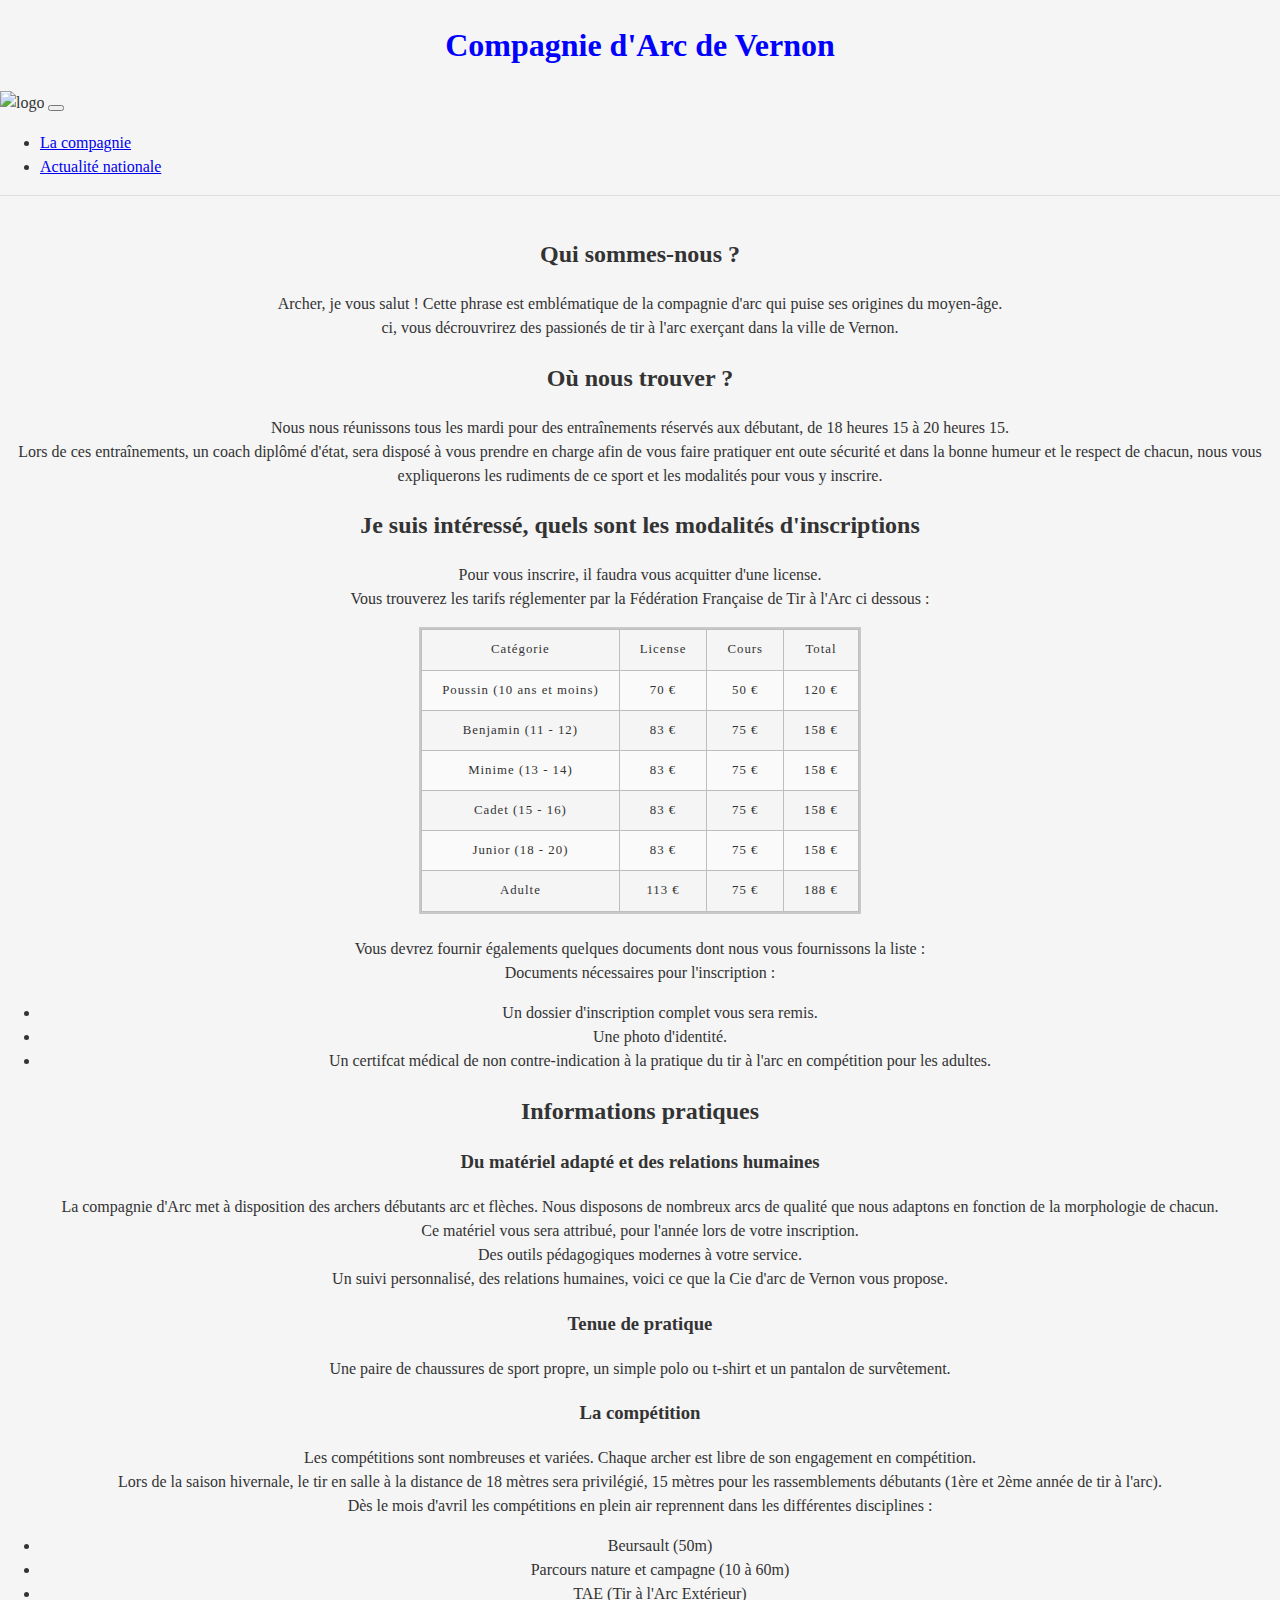
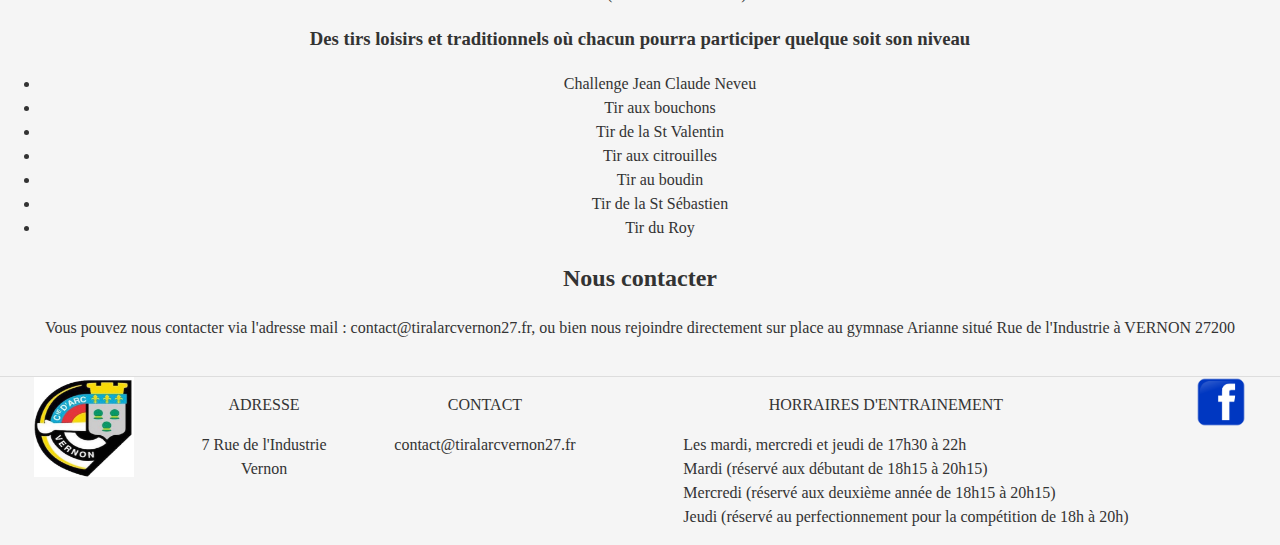
==== contact.html @ a7cb80d6 "ajout du contenu, de style, et de l'iframe" ====
<!DOCTYPE html>
<html lang="fr">
<head>
    <meta charset="UTF-8">
    <meta http-equiv="X-UA-Compatible" content="IE=edge">
    <meta name="viewport" content="width=device-width, initial-scale=1.0">
    <link href="https://cdn.jsdelivr.net/npm/bootstrap@5.3.0-alpha1/dist/css/bootstrap.min.css" rel="stylesheet" integrity="sha384-GLhlTQ8iRABdZLl6O3oVMWSktQOp6b7In1Zl3/Jr59b6EGGoI1aFkw7cmDA6j6gD" crossorigin="anonymous">
    <script src="https://cdn.jsdelivr.net/npm/bootstrap@5.3.0-alpha1/dist/js/bootstrap.bundle.min.js" integrity="sha384-w76AqPfDkMBDXo30jS1Sgez6pr3x5MlQ1ZAGC+nuZB+EYdgRZgiwxhTBTkF7CXvN" crossorigin="anonymous"></script>
    <link href="style.css" rel="stylesheet">
    <title>Compagnie d'Arc de Vernon</title>
</head>
<body>
    <header>
        <h1 class="compagnyName">Compagnie d'Arc de Vernon</h1>
        <nav class="navbar navbar-expand-lg bg-body-primary">
            <div class="container-fluid">
              <img class="navbar-brand" src="./assets/logo.jpg" alt="logo">
              <button class="navbar-toggler" 
                      type="button" 
                      data-bs-toggle="collapse" 
                      data-bs-target="#navbarNav" 
                      aria-controls="navbarNav" 
                      aria-expanded="false" 
                      aria-label="Toggle navigation">
                <span class="navbar-toggler-icon"></span>
              </button>
              <div class="collapse navbar-collapse" id="navbarNav">
                <ul class="navbar-nav">
                  <li class="nav-item">
                    <a class="nav-link active" aria-current="page" href="#">La compagnie</a>
                  </li>
                  <li class="nav-item">
                    <a class="nav-link" href="#">Actualité nationale</a>
                  </li>
                </ul>
              </div>
            </div>
          </nav>
    </header>
    <main class="container">
      <div class="content">
        <h2>Qui sommes-nous ?</h2>
          <p>Archer, je vous salut ! Cette phrase est emblématique de la compagnie d'arc qui puise ses
            origines du moyen-âge.<br>
            ci, vous décrouvrirez des passionés de tir à l'arc exerçant dans la ville de Vernon.<br>
          </p>
      
        <h2>Où nous trouver ?</h2>
          <p>Nous nous réunissons tous les mardi pour des entraînements réservés aux débutant, de 18 
            heures 15 à 20 heures 15.<br>
            Lors de ces entraînements, un coach diplômé d'état, sera disposé à vous prendre en charge 
            afin de vous faire pratiquer ent oute sécurité et dans la bonne humeur et le respect de 
            chacun, nous vous expliquerons les rudiments de ce sport et les modalités pour vous y 
            inscrire.</p>

          <h2>Je suis intéressé, quels sont les modalités d'inscriptions</h2>
          <p>Pour vous inscrire, il faudra vous acquitter d'une license.<br>
            Vous trouverez les tarifs réglementer par la Fédération Française de Tir à l'Arc ci dessous :
          </p>
          <div class="price">
            <table>
              <tr>
                <td>Catégorie</td>
                <td>License</td>
                <td>Cours</td>
                <td>Total</td>
              </tr>
              <tr>
                <td>Poussin (10 ans et moins)</td>
                <td>70 €</td>
                <td>50 €</td>
                <td>120 €</td>
              </tr>
              <tr>
                <td>Benjamin (11 - 12)</td>
                <td>83 €</td>
                <td>75 €</td>
                <td>158 €</td>

              </tr>
              <tr>
                <td>Minime (13 - 14)</td>
                <td>83 €</td>
                <td>75 €</td>
                <td>158 €</td>

              </tr>
              <tr>
                <td>Cadet (15 - 16)</td>
                <td>83 €</td>
                <td>75 €</td>
                <td>158 €</td> 
              </tr>

              <tr>
                <td>Junior (18 - 20)</td>
                <td>83 €</td>
                <td>75 €</td>
                <td>158 €</td> 
              </tr>

              <tr>
                <td>Adulte</td>
                <td>113 €</td>
                <td>75 €</td>
                <td>188 €</td> 
              </tr>
            </table>
          
        </div>

          <p>  
          Vous devrez fournir égalements quelques documents dont nous vous fournissons la liste :<br>
          Documents nécessaires pour l'inscription :<br>
          </p>

          <ul>
            <li>Un dossier d'inscription complet vous sera remis.</li>
            <li>Une photo d'identité.</li>
            <li>Un certifcat médical de non contre-indication à la pratique du tir à l'arc en 
              compétition pour les adultes.</li>
          </ul>
        
          <h2>Informations pratiques</h2>
          <h3>Du matériel adapté et des relations humaines</h3>
          <p>La compagnie d'Arc met à disposition des archers débutants arc et flèches. Nous disposons
            de nombreux arcs de qualité que nous adaptons en fonction de la morphologie de chacun.<br>
            Ce matériel vous sera attribué, pour l'année lors de votre inscription.<br>
            Des outils pédagogiques modernes à votre service.<br>
            Un suivi personnalisé, des relations humaines, voici ce que la Cie d'arc de Vernon vous 
            propose.
          </p>

          <h3>Tenue de pratique</h3>
          <p>Une paire de chaussures de sport propre, un simple polo ou t-shirt et un pantalon de 
            survêtement.</p>

          <h3>La compétition</h3>
          <p>Les compétitions sont nombreuses et variées. Chaque archer est libre de son engagement en
             compétition.<br>Lors de la saison hivernale, le tir en salle à la distance de 18 mètres 
            sera privilégié, 15 mètres pour les rassemblements débutants (1ère et 2ème année de tir 
          à l'arc).<br>Dès le mois d'avril les compétitions en plein air reprennent dans les différentes
          disciplines :<br></p>
        <ul>
          <li>Beursault (50m)</li>
          <li>Parcours nature et campagne (10 à 60m)</li>
          <li>TAE (Tir à l'Arc Extérieur)</li>
        </ul>

        <h3>Des tirs loisirs et traditionnels où chacun pourra participer quelque soit son niveau</h3>
          <ul>
            <li>Challenge Jean Claude Neveu</li>
            <li>Tir aux bouchons</li>
            <li>Tir de la St Valentin</li>
            <li>Tir aux citrouilles</li>
            <li>Tir au boudin</li>
            <li>Tir de la St Sébastien</li>
            <li>Tir du Roy</li>
          </ul>

        <h2>Nous contacter</h2>
        <p>Vous pouvez nous contacter via l'adresse mail : contact@tiralarcvernon27.fr, ou bien nous 
          rejoindre directement sur place au gymnase Arianne situé Rue de l'Industrie à VERNON 27200</p>
        </div>
    </main>
    <footer class="containerFooter">
      
      <div>
          <img src="./Assets/logo.jpg" alt="logo" class="logoFooter">
        </div>

        <div>
          <p>ADRESSE</p>
          <p>7 Rue de l'Industrie<br>
             Vernon
          </p>
        </div>

        <div>
          <p>CONTACT</p>
          <email>contact@tiralarcvernon27.fr</email>
        </div>

        <div>
          <p>HORRAIRES D'ENTRAINEMENT</p>
          <ul class="footerList">
            <li>Les mardi, mercredi et jeudi de 17h30 à 22h</li>
            <li>Mardi (réservé aux débutant de 18h15 à 20h15)</li>
            <li>Mercredi (réservé aux deuxième année de 18h15 à 20h15)</li>
            <li>Jeudi (réservé au perfectionnement pour la compétition de 18h à 20h)</li>
          </ul>
        </div>

        <div>
          <a href="https://www.facebook.com/Compagnie-dArc-de-Vernon-109474834961863/">
            <img src="./Assets/facebook_logo.png" 
                 alt="Facebook" 
                 class="logoFacebook">
          </a>
        </div>
      

    </footer>
    
</body>
</html>
---- style.css ----
body{
  background-color: #f5f5f5;  // eviter la couleur blanche, toujours teindre un minimum le fond 
  font-family: 'Open Sans', sans-serif;
  font-size: 16px;
  color: #333;
  line-height: 1.5;
  margin: 0;
  padding: 0;
}
header{
  border-bottom: 1px solid #ddd; // petite bordure pour délimiter 
  padding: 20px 0; // un peu de padding pour aérer 
}
main{
  padding: 20px 0; // même chose 
}
.navbar-brand {
    height: 100px;
    width: 100px;
}

.compagnyName {
    text-align: center;
    color: blue;
}

table {
    border-collapse: collapse;
    border: 2px solid rgb(200,200,200);
    letter-spacing: 1px;
    font-size: 0.8rem;
  }
  
  td, th {
    border: 1px solid rgb(190,190,190);
    padding: 10px 20px;
  }
  
  th {
    background-color: rgb(235,235,235);
  }
  
  td {
    text-align: center;
  }
  
  tr:nth-child(even) td {
    background-color: rgb(250,250,250);
  }
  
  tr:nth-child(odd) td {
    background-color: rgb(245,245,245);
  }
  
  caption {
    padding: 10px;
  }

  p {
    text-align: center;
  }

.compagnyName {
    text-align: center;
    color: blue;
};

h2 h3 {
   text-align: center;
}

.content {
    display:block;
    text-align: center;
}

.price table {
    display: inline-block;
    text-align: center;
}

.logoFacebook {
  height: 50px;
  width: 50px;
}

.logoFooter {
  height: 100px;
  width: 100px;
}

.containerFooter {
  display: flex;
  justify-content: space-around;
  border-top: 1px solid #ddd; // petite bordure pour délimiter 
}

.footerList {
  list-style: none;
}

iframe {
  border: 1px solid black;
  width: 50%;
  padding: 40px;
}

.wrapper {
  display: flex;

}

.archeryWoman {
  width: 50%;
  height: 50%;
}

.wrapperText {
  display: block;
  padding-top: 130px; 
  padding-right: 20px;
}

.findUs {
  display: flex;
  padding: 40px;
}

.findUsText {
  display: block;
  width: 60%;
  padding-top: 140px;
}
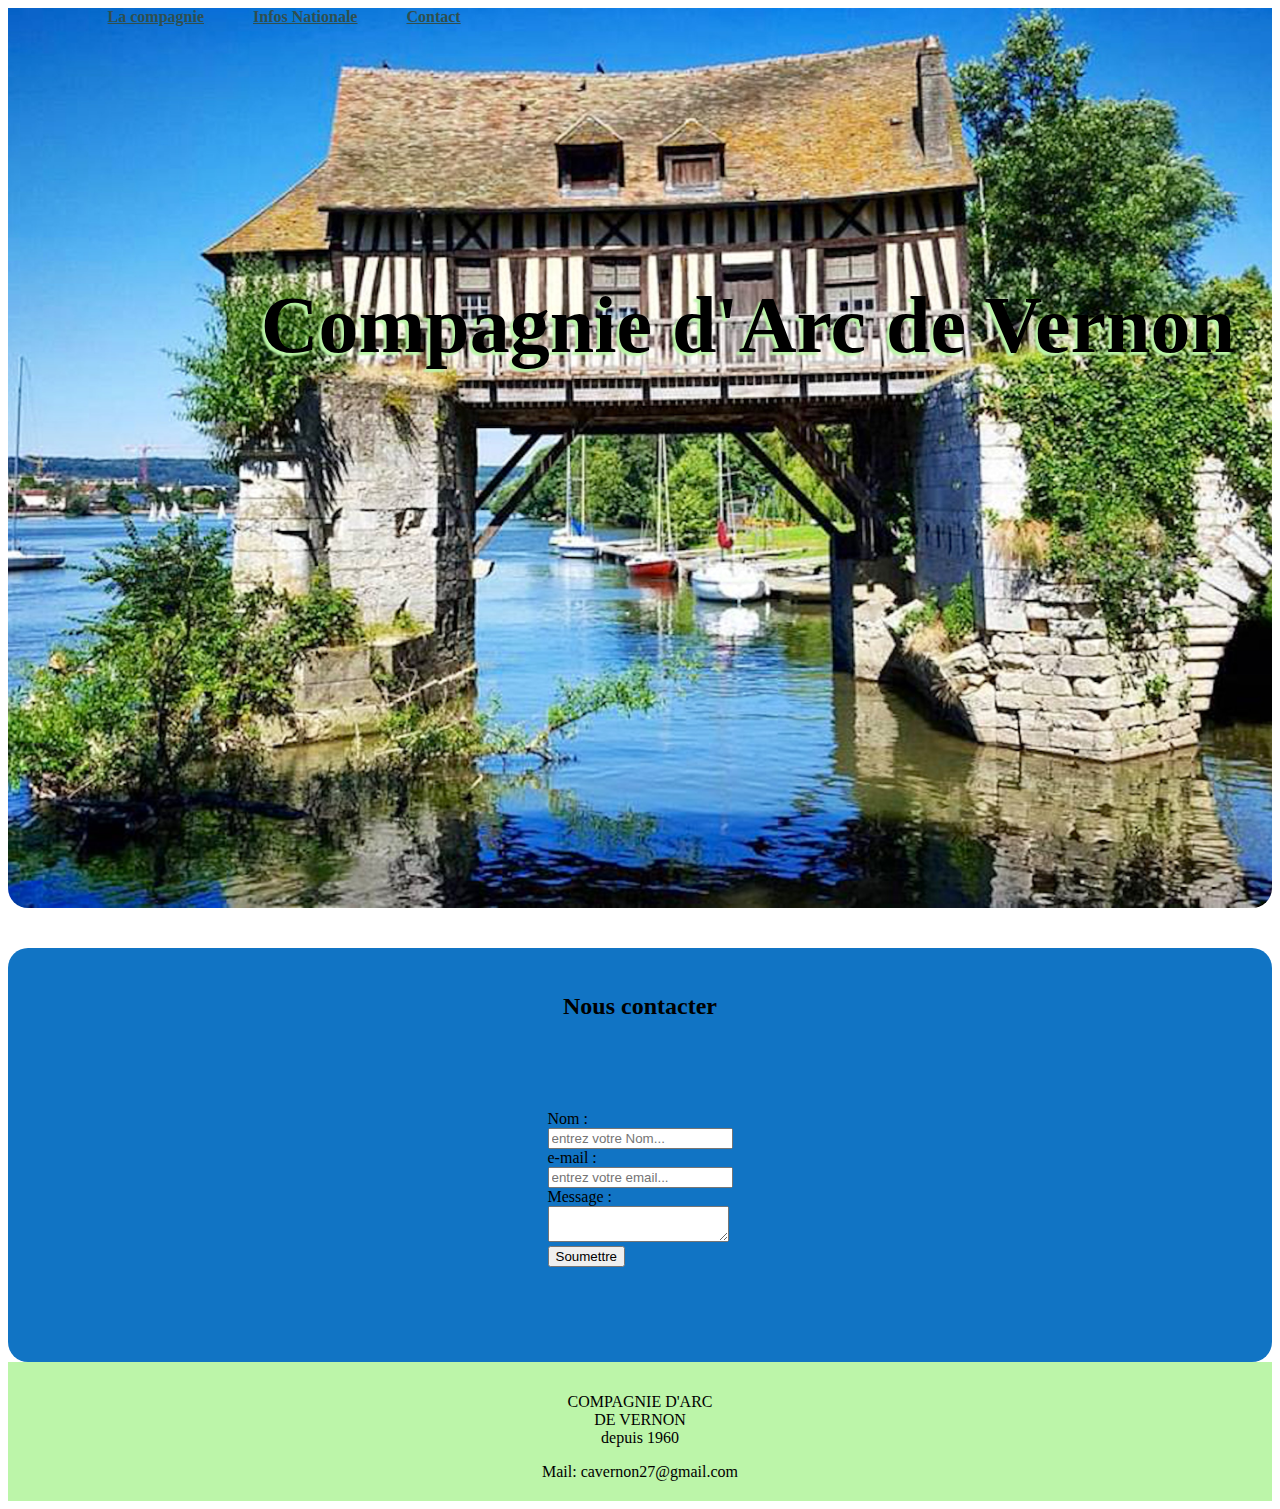
==== commit 45490810: "nouveau site" ====
--- a/contact.html
+++ b/contact.html
@@ -11,195 +11,58 @@
 </head>
 <body>
     <header>
-        <h1 class="compagnyName">Compagnie d'Arc de Vernon</h1>
-        <nav class="navbar navbar-expand-lg bg-body-primary">
-            <div class="container-fluid">
-              <img class="navbar-brand" src="./assets/logo.jpg" alt="logo">
-              <button class="navbar-toggler" 
-                      type="button" 
-                      data-bs-toggle="collapse" 
-                      data-bs-target="#navbarNav" 
-                      aria-controls="navbarNav" 
-                      aria-expanded="false" 
-                      aria-label="Toggle navigation">
-                <span class="navbar-toggler-icon"></span>
-              </button>
-              <div class="collapse navbar-collapse" id="navbarNav">
-                <ul class="navbar-nav">
-                  <li class="nav-item">
-                    <a class="nav-link active" aria-current="page" href="#">La compagnie</a>
-                  </li>
-                  <li class="nav-item">
-                    <a class="nav-link" href="#">Actualité nationale</a>
-                  </li>
-                </ul>
+        <nav class="navbar navbar-expand-sm bg-success fixed-top">
+          <div class="collapse navbar-collapse">
+            <a href="#" class="nav-item"><img src="./media/logo.png" alt=""></a>
+            <a href="index.html" class="nav-item nav-link">La compagnie</a>
+            <a href="infos.html" class="nav-item nav-link">Infos Nationale</a>
+            <a href="contact.html" class="nav-item nav-link">Contact</a>
+          </div>
+        </nav>
+
+        <h1>Compagnie d'Arc de Vernon</h1>
+    </header>
+    
+    <main class="container">
+      <div class="container">
+        <div class="row">
+          <div class="col-lg-9" id="leftPart" class="wrapper">
+  
+            <h2>Nous contacter</h2>
+  
+            <div class="container">
+              <div class="row elements">
+                <div class="col-lg-12 col-sm-8 form">
+                    <form action="#" method="post">
+                        <div>
+                            <label for="name" class="formLabel">Nom :</label>
+                            <input type="text" id="name" name="user_name" placeholder="entrez votre Nom...">
+                        </div>
+                        <div>
+                            <label for="mail" class="formLabel">e-mail&nbsp;:</label>
+                            <input type="email" id="mail" name="user_mail" placeholder="entrez votre email...">
+                        </div>
+                        <div>
+                            <label for="msg" class="formLabel">Message :</label>
+                            <textarea id="msg" name="user_message"></textarea>
+                        </div>
+                        <button class="btn btn-success" type="button">Soumettre</button>
+                    </form>   
+                </div>
               </div>
             </div>
-          </nav>
-    </header>
-    <main class="container">
-      <div class="content">
-        <h2>Qui sommes-nous ?</h2>
-          <p>Archer, je vous salut ! Cette phrase est emblématique de la compagnie d'arc qui puise ses
-            origines du moyen-âge.<br>
-            ci, vous décrouvrirez des passionés de tir à l'arc exerçant dans la ville de Vernon.<br>
-          </p>
+          </div>  
+        </div>
+       </div>
+    </main>
+    <footer>
+      <div>
+        <div >
+          <p>COMPAGNIE D'ARC <br> DE VERNON <br> depuis 1960</p>
+          <p>Mail: cavernon27@gmail.com</p>
+        </div> 
+      </div>
       
-        <h2>Où nous trouver ?</h2>
-          <p>Nous nous réunissons tous les mardi pour des entraînements réservés aux débutant, de 18 
-            heures 15 à 20 heures 15.<br>
-            Lors de ces entraînements, un coach diplômé d'état, sera disposé à vous prendre en charge 
-            afin de vous faire pratiquer ent oute sécurité et dans la bonne humeur et le respect de 
-            chacun, nous vous expliquerons les rudiments de ce sport et les modalités pour vous y 
-            inscrire.</p>
-
-          <h2>Je suis intéressé, quels sont les modalités d'inscriptions</h2>
-          <p>Pour vous inscrire, il faudra vous acquitter d'une license.<br>
-            Vous trouverez les tarifs réglementer par la Fédération Française de Tir à l'Arc ci dessous :
-          </p>
-          <div class="price">
-            <table>
-              <tr>
-                <td>Catégorie</td>
-                <td>License</td>
-                <td>Cours</td>
-                <td>Total</td>
-              </tr>
-              <tr>
-                <td>Poussin (10 ans et moins)</td>
-                <td>70 €</td>
-                <td>50 €</td>
-                <td>120 €</td>
-              </tr>
-              <tr>
-                <td>Benjamin (11 - 12)</td>
-                <td>83 €</td>
-                <td>75 €</td>
-                <td>158 €</td>
-
-              </tr>
-              <tr>
-                <td>Minime (13 - 14)</td>
-                <td>83 €</td>
-                <td>75 €</td>
-                <td>158 €</td>
-
-              </tr>
-              <tr>
-                <td>Cadet (15 - 16)</td>
-                <td>83 €</td>
-                <td>75 €</td>
-                <td>158 €</td> 
-              </tr>
-
-              <tr>
-                <td>Junior (18 - 20)</td>
-                <td>83 €</td>
-                <td>75 €</td>
-                <td>158 €</td> 
-              </tr>
-
-              <tr>
-                <td>Adulte</td>
-                <td>113 €</td>
-                <td>75 €</td>
-                <td>188 €</td> 
-              </tr>
-            </table>
-          
-        </div>
-
-          <p>  
-          Vous devrez fournir égalements quelques documents dont nous vous fournissons la liste :<br>
-          Documents nécessaires pour l'inscription :<br>
-          </p>
-
-          <ul>
-            <li>Un dossier d'inscription complet vous sera remis.</li>
-            <li>Une photo d'identité.</li>
-            <li>Un certifcat médical de non contre-indication à la pratique du tir à l'arc en 
-              compétition pour les adultes.</li>
-          </ul>
-        
-          <h2>Informations pratiques</h2>
-          <h3>Du matériel adapté et des relations humaines</h3>
-          <p>La compagnie d'Arc met à disposition des archers débutants arc et flèches. Nous disposons
-            de nombreux arcs de qualité que nous adaptons en fonction de la morphologie de chacun.<br>
-            Ce matériel vous sera attribué, pour l'année lors de votre inscription.<br>
-            Des outils pédagogiques modernes à votre service.<br>
-            Un suivi personnalisé, des relations humaines, voici ce que la Cie d'arc de Vernon vous 
-            propose.
-          </p>
-
-          <h3>Tenue de pratique</h3>
-          <p>Une paire de chaussures de sport propre, un simple polo ou t-shirt et un pantalon de 
-            survêtement.</p>
-
-          <h3>La compétition</h3>
-          <p>Les compétitions sont nombreuses et variées. Chaque archer est libre de son engagement en
-             compétition.<br>Lors de la saison hivernale, le tir en salle à la distance de 18 mètres 
-            sera privilégié, 15 mètres pour les rassemblements débutants (1ère et 2ème année de tir 
-          à l'arc).<br>Dès le mois d'avril les compétitions en plein air reprennent dans les différentes
-          disciplines :<br></p>
-        <ul>
-          <li>Beursault (50m)</li>
-          <li>Parcours nature et campagne (10 à 60m)</li>
-          <li>TAE (Tir à l'Arc Extérieur)</li>
-        </ul>
-
-        <h3>Des tirs loisirs et traditionnels où chacun pourra participer quelque soit son niveau</h3>
-          <ul>
-            <li>Challenge Jean Claude Neveu</li>
-            <li>Tir aux bouchons</li>
-            <li>Tir de la St Valentin</li>
-            <li>Tir aux citrouilles</li>
-            <li>Tir au boudin</li>
-            <li>Tir de la St Sébastien</li>
-            <li>Tir du Roy</li>
-          </ul>
-
-        <h2>Nous contacter</h2>
-        <p>Vous pouvez nous contacter via l'adresse mail : contact@tiralarcvernon27.fr, ou bien nous 
-          rejoindre directement sur place au gymnase Arianne situé Rue de l'Industrie à VERNON 27200</p>
-        </div>
-    </main>
-    <footer class="containerFooter">
-      
-      <div>
-          <img src="./Assets/logo.jpg" alt="logo" class="logoFooter">
-        </div>
-
-        <div>
-          <p>ADRESSE</p>
-          <p>7 Rue de l'Industrie<br>
-             Vernon
-          </p>
-        </div>
-
-        <div>
-          <p>CONTACT</p>
-          <email>contact@tiralarcvernon27.fr</email>
-        </div>
-
-        <div>
-          <p>HORRAIRES D'ENTRAINEMENT</p>
-          <ul class="footerList">
-            <li>Les mardi, mercredi et jeudi de 17h30 à 22h</li>
-            <li>Mardi (réservé aux débutant de 18h15 à 20h15)</li>
-            <li>Mercredi (réservé aux deuxième année de 18h15 à 20h15)</li>
-            <li>Jeudi (réservé au perfectionnement pour la compétition de 18h à 20h)</li>
-          </ul>
-        </div>
-
-        <div>
-          <a href="https://www.facebook.com/Compagnie-dArc-de-Vernon-109474834961863/">
-            <img src="./Assets/facebook_logo.png" 
-                 alt="Facebook" 
-                 class="logoFacebook">
-          </a>
-        </div>
-      
-
     </footer>
     
 </body>
--- a/style.css
+++ b/style.css
@@ -1,133 +1,213 @@
-body{
-  background-color: #f5f5f5;  // eviter la couleur blanche, toujours teindre un minimum le fond 
-  font-family: 'Open Sans', sans-serif;
-  font-size: 16px;
-  color: #333;
-  line-height: 1.5;
-  margin: 0;
-  padding: 0;
-}
-header{
-  border-bottom: 1px solid #ddd; // petite bordure pour délimiter 
-  padding: 20px 0; // un peu de padding pour aérer 
-}
-main{
-  padding: 20px 0; // même chose 
-}
-.navbar-brand {
-    height: 100px;
-    width: 100px;
-}
-
-.compagnyName {
-    text-align: center;
-    color: blue;
-}
-
-table {
-    border-collapse: collapse;
-    border: 2px solid rgb(200,200,200);
-    letter-spacing: 1px;
-    font-size: 0.8rem;
-  }
-  
-  td, th {
-    border: 1px solid rgb(190,190,190);
-    padding: 10px 20px;
-  }
-  
-  th {
-    background-color: rgb(235,235,235);
-  }
-  
-  td {
-    text-align: center;
-  }
-  
-  tr:nth-child(even) td {
-    background-color: rgb(250,250,250);
-  }
-  
-  tr:nth-child(odd) td {
-    background-color: rgb(245,245,245);
-  }
-  
-  caption {
-    padding: 10px;
-  }
-
-  p {
-    text-align: center;
-  }
-
-.compagnyName {
-    text-align: center;
-    color: blue;
-};
-
-h2 h3 {
-   text-align: center;
-}
-
-.content {
-    display:block;
-    text-align: center;
-}
-
-.price table {
-    display: inline-block;
-    text-align: center;
-}
-
-.logoFacebook {
-  height: 50px;
-  width: 50px;
-}
-
-.logoFooter {
-  height: 100px;
-  width: 100px;
-}
-
-.containerFooter {
-  display: flex;
-  justify-content: space-around;
-  border-top: 1px solid #ddd; // petite bordure pour délimiter 
-}
-
-.footerList {
-  list-style: none;
-}
-
-iframe {
-  border: 1px solid black;
-  width: 50%;
-  padding: 40px;
+html {
+  scroll-behavior: smooth;
+}
+
+h2, h3, h4, .nav-item, #transition, footer {
+  text-align: center;
+}
+
+/* *****************HEADER***************** */
+
+.collapse {
+  margin-left: 4%;
+}
+
+.nav-item {
+  color: darkslategray;
+  font-weight: bold;
+  padding-right: 45px;
+}
+
+header {
+background: url('./Assets/moulin.jpg') no-repeat 50% 50%;
+background-size: cover;
+height: 100vh;
+border-radius: 0px 0px 20px 20px;  
+margin-bottom: 40px;
+}
+
+h1 {
+  font-size: 5em;
+  padding: 200px 0 0 20%; 
+  text-shadow: -3px 3px 2px #BCF5A9;
+  animation: titre ease 5s;
+}
+
+/* **************************** LEFT PART ************************ */
+#leftPart {
+  background-color: #1174C4;
+  border-radius: 20px;
+  padding: 25px;
+}
+.elements {
+  padding: 70px 0;
+}
+.elements img {
+  border-radius: 50%;
+  width: 200px;
+}
+.elements p {
+  font-size: 1.2em;
+  display: -webkit-box;
+  -webkit-box-orient: vertical;
+  -webkit-line-clamp: 4;
+  overflow: hidden;
+  padding-right: 20px;
+}
+.elements .button {
+  text-align: right;
+  margin: 15px 4% 0 0;
+}
+/* ************************** RIGHT PART ************************* */
+#rightPart {
+  background-color: #432CC7;
+  border-radius: 20px;
+  padding: 20px;
+}
+
+#rightPart h2 {
+  padding-top: 60px;
+  color: green;
+  top: 50%;
+  transform: translateY(-50%);
+  text-shadow: 1px 1px 0 #BCF5A9,1px -1px 0 #BCF5A9,-1px 1px 0 #BCF5A9,-1px -1px 0 #BCF5A9,1px 0px 0 #BCF5A9,0px 1px 0 #BCF5A9,-1px 0px 0 #BCF5A9,0px -1px 0 #BCF5A9;
+}
+.tips {
+  height: 200px;
+  width: 200px;
+  margin: auto;
+}
+.tips h4 {
+  position: relative;
+  color: green;
+  top: 50%;
+  transform: translateY(-50%);
+  text-shadow: 1px 1px 0 #BCF5A9,1px -1px 0 #BCF5A9,-1px 1px 0 #BCF5A9,-1px -1px 0 #BCF5A9,1px 0px 0 #BCF5A9,0px 1px 0 #BCF5A9,-1px 0px 0 #BCF5A9,0px -1px 0 #BCF5A9;
+}
+.tips:hover {
+  transform: scale(1.08);
+  opacity: 0.7;
+  transition: ease-out 0.2s;
+}
+
+#transition {
+  padding: 50px 0;
+}
+
+
+/* *************************** FORM **************************** */
+
+.form {
+      display: flex;
+      align-items: center;
+      justify-content: center;
+    }
+
+.formLabel {
+  display: block;
 }
 
 .wrapper {
   display: flex;
-
-}
-
-.archeryWoman {
-  width: 50%;
-  height: 50%;
-}
-
-.wrapperText {
-  display: block;
-  padding-top: 130px; 
-  padding-right: 20px;
-}
-
-.findUs {
-  display: flex;
-  padding: 40px;
-}
-
-.findUsText {
-  display: block;
-  width: 60%;
-  padding-top: 140px;
-}+  background-color: #1174C4;
+  border-radius: 20px;
+  padding: 25px;
+}
+
+
+/* *************************** NEWSLETTER ********************** */
+#newsletter {
+  background: url(./) no-repeat 50% 50%;
+  background-size: cover;
+  height: 370px;
+  width: 70%;
+  min-width: 450px;
+  margin: 0 auto;
+  border-radius: 50%;
+  margin-bottom: 70px;
+}
+#newsletter h4 {
+  margin-top: 15px;
+  padding: 100px 0 20px 0;
+  font-size: 2em;
+  text-shadow: 1px 1px 0 #BCF5A9,1px -1px 0 #BCF5A9,-1px 1px 0 #BCF5A9,-1px -1px 0 #BCF5A9,1px 0px 0 #BCF5A9,0px 1px 0 #BCF5A9,-1px 0px 0 #BCF5A9,0px -1px 0 #BCF5A9;
+}
+#newsletter .input-group {
+  width: 40%;
+  min-width: 350px;
+  margin: 0 auto;
+}
+footer {
+  background-color: #BCF5A9;
+  padding: 15px 0 4px 0;
+}
+
+/* *********************** MEDIA QUERIES ********************** */
+@media screen and (max-width: 990px) {
+  #rightPart {
+    display: flex;
+  }
+  #rightPart h2 {
+    display: none;
+  }
+  .tips {
+    height: 130px;
+    width: 130px;
+  }
+}
+
+@media screen and (max-width: 840px) {
+  #transition img {
+    width: 250px;
+  }
+}
+
+@media screen and (max-width: 790px) {
+  h1 {
+    font-size: 3em;
+  }
+  .elements {
+    padding: 30px 0;
+  }
+  .elements img {
+    max-width: 140px;
+    margin-top: 40px;
+  }
+  #transition img {
+    width: 250px;
+  }
+  .tips {
+    height: 90px;
+    width: 90px;
+  }
+  .tips h4 {
+    font-size: 0.9em;
+  }
+}
+
+@media screen and (max-width: 580px) {
+  .elements {
+    padding: 15px 0;
+    text-align: center;
+  }
+  .elements img {
+    margin-bottom: 10px;
+  }
+  nav {
+    display: none;
+  }
+}
+
+
+
+/* ******************* KEYFRAMES **************** */
+
+@keyframes titre {
+  0% {
+    opacity: 0;
+    transform: translateY(350px);
+  }
+  100% {
+    opacity: 1;
+    transform: translateY(0px);
+  }